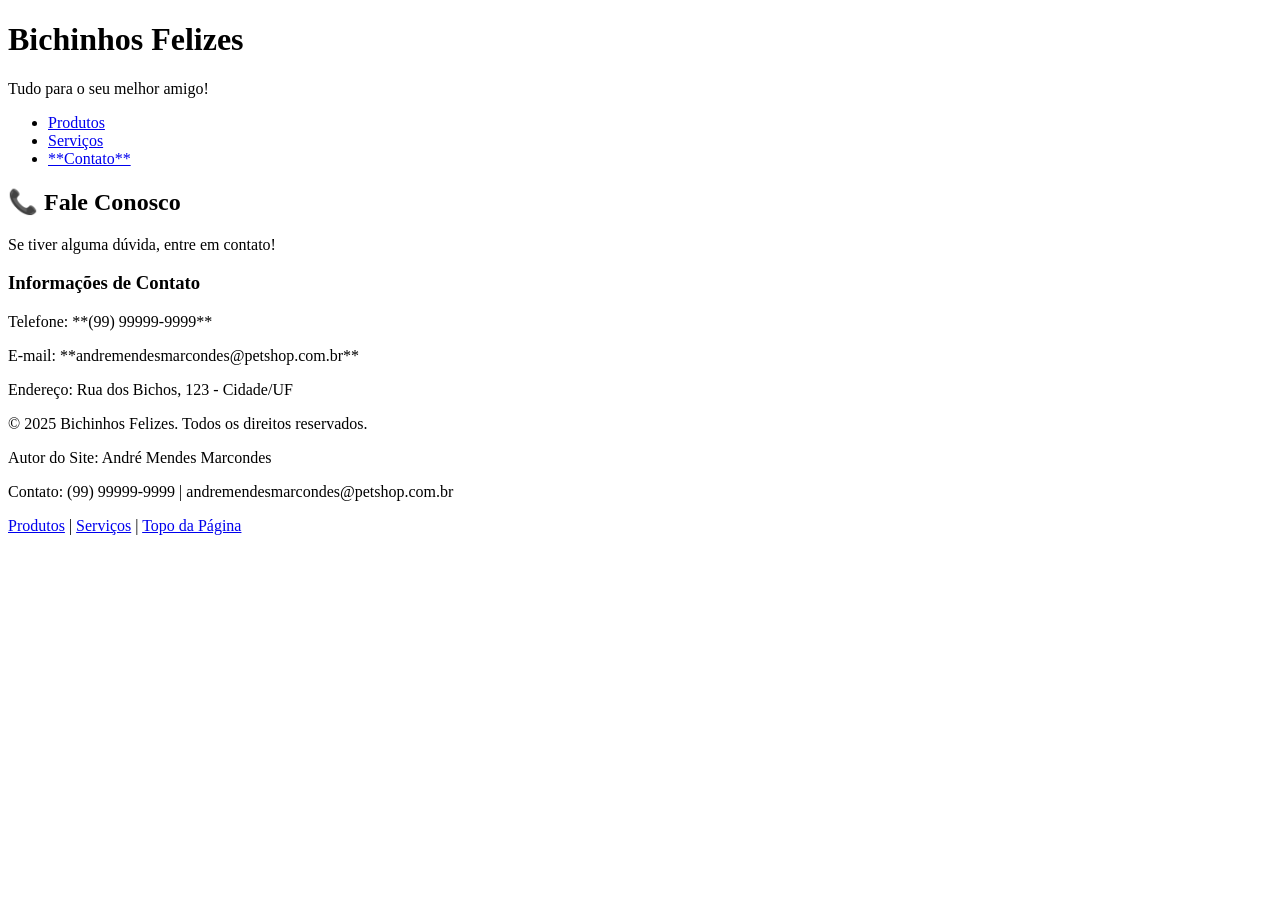
==== contato.html @ cf446f2b "alteracao arquivos" ====
<!DOCTYPE html>
<html lang="pt-BR">
<head>
    <meta charset="UTF-8">
    <title>Bichinhos Felizes - Contato</title>
</head>
<body>

    <header>
        <h1>Bichinhos Felizes</h1>
        <p>Tudo para o seu melhor amigo!</p>
        <nav>
            <ul>
                <li><a href="index.html">Produtos</a></li>
                <li><a href="servicos.html">Serviços</a></li>
                <li><a href="contato.html">**Contato**</a></li>
            </ul>
        </nav>
    </header>

    <main>
        
        <section id="contato-info">
            <h2>📞 Fale Conosco</h2>
            
            <p>Se tiver alguma dúvida, entre em contato!</p>
            
            <div>
                <h3>Informações de Contato</h3>
                <p>Telefone: **(99) 99999-9999**</p>
                <p>E-mail: **andremendesmarcondes@petshop.com.br**</p>
                <p>Endereço: Rua dos Bichos, 123 - Cidade/UF</p>
            </div>
            
        </section>

    </main>

    <footer>
        <p>&copy; 2025 Bichinhos Felizes. Todos os direitos reservados.</p>
        <p>Autor do Site: André Mendes Marcondes</p>
        <p>Contato: (99) 99999-9999 | andremendesmarcondes@petshop.com.br</p>
        <nav>
             <a href="index.html">Produtos</a> | 
             <a href="servicos.html">Serviços</a> |
             <a href="#topo">Topo da Página</a>
        </nav>
    </footer>

</body>
</html>
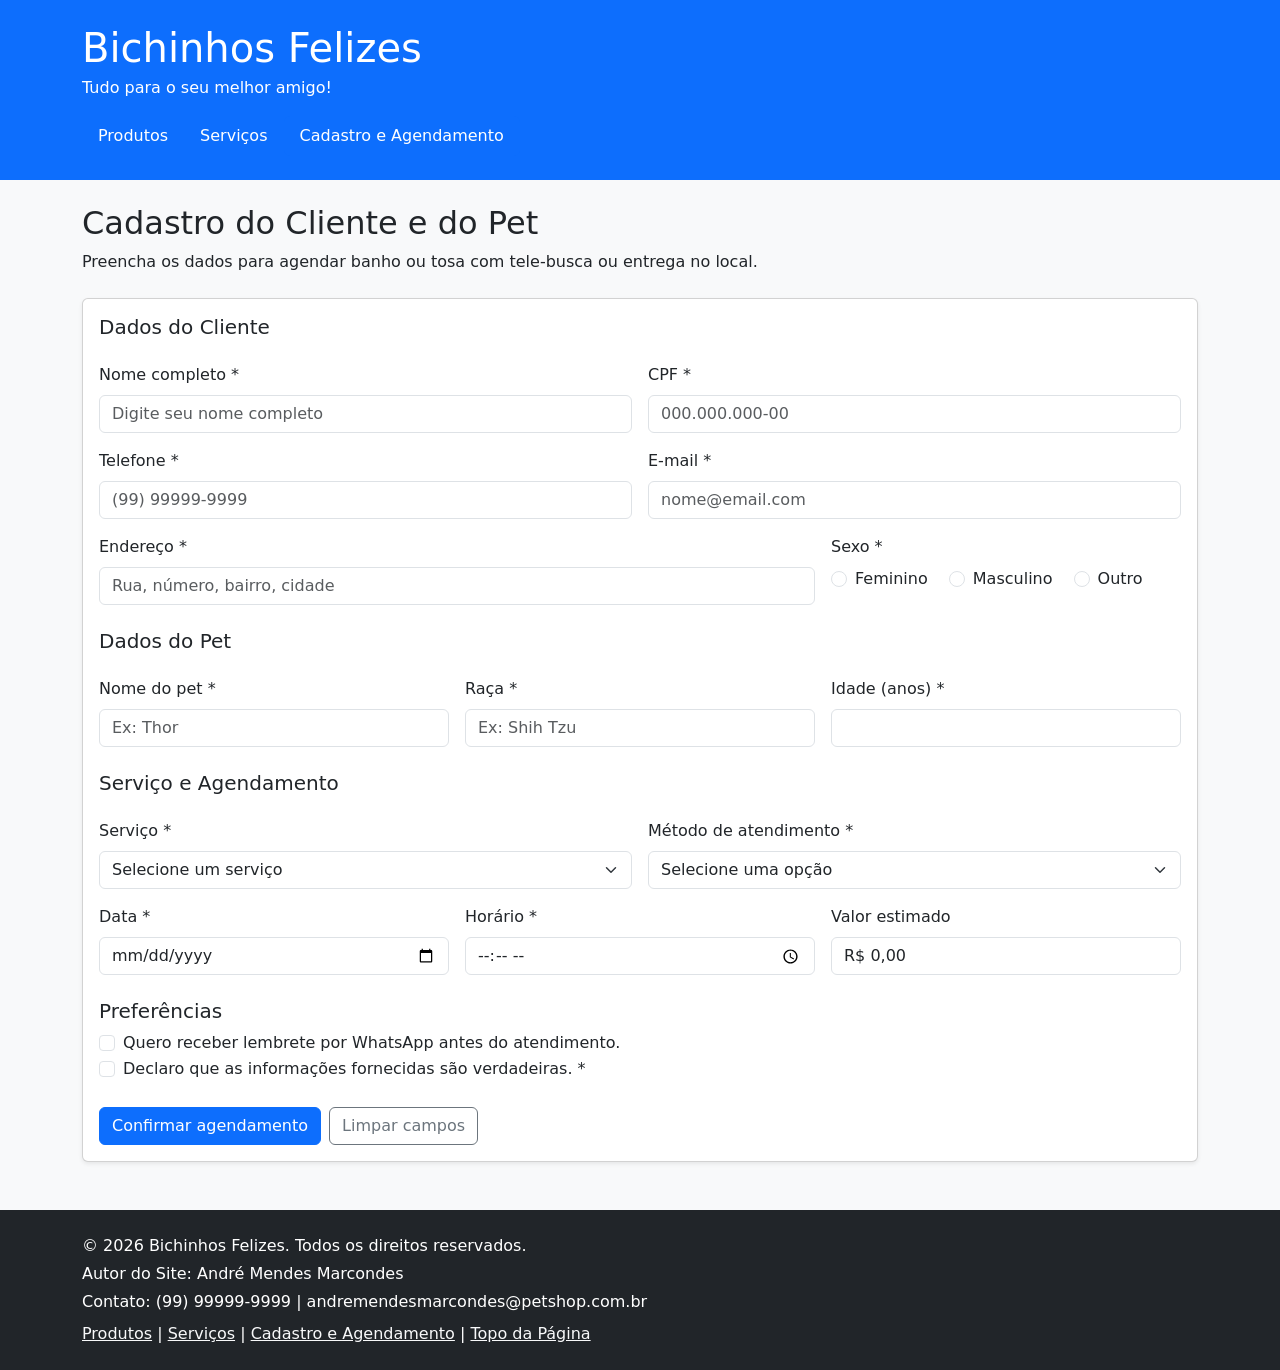
==== commit 4ee7963a: "fase 2" ====
--- a/contato.html
+++ b/contato.html
@@ -2,50 +2,170 @@
 <html lang="pt-BR">
 <head>
     <meta charset="UTF-8">
-    <title>Bichinhos Felizes - Contato</title>
+    <meta name="viewport" content="width=device-width, initial-scale=1">
+    <title>Bichinhos Felizes - Cadastro e Agendamento</title>
+    <link href="https://cdn.jsdelivr.net/npm/bootstrap@5.3.3/dist/css/bootstrap.min.css" rel="stylesheet">
+    <link rel="stylesheet" href="css/styles.css">
 </head>
-<body>
-
-    <header>
-        <h1>Bichinhos Felizes</h1>
-        <p>Tudo para o seu melhor amigo!</p>
-        <nav>
-            <ul>
-                <li><a href="index.html">Produtos</a></li>
-                <li><a href="servicos.html">Serviços</a></li>
-                <li><a href="contato.html">**Contato**</a></li>
-            </ul>
-        </nav>
+<body id="topo">
+    <header class="bg-primary text-white py-4 mb-4">
+        <div class="container">
+            <h1 class="mb-1">Bichinhos Felizes</h1>
+            <p class="mb-3">Tudo para o seu melhor amigo!</p>
+            <nav aria-label="Menu principal">
+                <ul class="nav nav-pills">
+                    <li class="nav-item"><a class="nav-link text-white" href="index.html">Produtos</a></li>
+                    <li class="nav-item"><a class="nav-link text-white" href="servicos.html">Serviços</a></li>
+                    <li class="nav-item"><a class="nav-link active" href="contato.html" aria-current="page">Cadastro e Agendamento</a></li>
+                </ul>
+            </nav>
+        </div>
     </header>
 
-    <main>
-        
-        <section id="contato-info">
-            <h2>📞 Fale Conosco</h2>
-            
-            <p>Se tiver alguma dúvida, entre em contato!</p>
-            
-            <div>
-                <h3>Informações de Contato</h3>
-                <p>Telefone: **(99) 99999-9999**</p>
-                <p>E-mail: **andremendesmarcondes@petshop.com.br**</p>
-                <p>Endereço: Rua dos Bichos, 123 - Cidade/UF</p>
-            </div>
-            
+    <main class="container">
+        <section class="mb-4">
+            <h2>Cadastro do Cliente e do Pet</h2>
+            <p>Preencha os dados para agendar banho ou tosa com tele-busca ou entrega no local.</p>
         </section>
 
+        <section class="card shadow-sm mb-5">
+            <div class="card-body">
+                <form id="form-agendamento" novalidate>
+                    <fieldset class="mb-4">
+                        <legend class="h5">Dados do Cliente</legend>
+                        <div class="row g-3">
+                            <div class="col-md-6">
+                                <label for="nomeCliente" class="form-label">Nome completo *</label>
+                                <input type="text" class="form-control" id="nomeCliente" name="nomeCliente" placeholder="Digite seu nome completo" required>
+                            </div>
+                            <div class="col-md-6">
+                                <label for="cpfCliente" class="form-label">CPF *</label>
+                                <input type="text" class="form-control" id="cpfCliente" name="cpfCliente" maxlength="14" placeholder="000.000.000-00" required>
+                            </div>
+                            <div class="col-md-6">
+                                <label for="telefoneCliente" class="form-label">Telefone *</label>
+                                <input type="tel" class="form-control" id="telefoneCliente" name="telefoneCliente" placeholder="(99) 99999-9999" required>
+                            </div>
+                            <div class="col-md-6">
+                                <label for="emailCliente" class="form-label">E-mail *</label>
+                                <input type="email" class="form-control" id="emailCliente" name="emailCliente" placeholder="nome@email.com" required>
+                            </div>
+                            <div class="col-md-8">
+                                <label for="enderecoCliente" class="form-label">Endereço *</label>
+                                <input type="text" class="form-control" id="enderecoCliente" name="enderecoCliente" placeholder="Rua, número, bairro, cidade" required>
+                            </div>
+                            <div class="col-md-4">
+                                <label class="form-label d-block">Sexo *</label>
+                                <div class="form-check form-check-inline">
+                                    <input class="form-check-input" type="radio" name="sexoCliente" id="sexoF" value="Feminino" required>
+                                    <label class="form-check-label" for="sexoF">Feminino</label>
+                                </div>
+                                <div class="form-check form-check-inline">
+                                    <input class="form-check-input" type="radio" name="sexoCliente" id="sexoM" value="Masculino" required>
+                                    <label class="form-check-label" for="sexoM">Masculino</label>
+                                </div>
+                                <div class="form-check form-check-inline">
+                                    <input class="form-check-input" type="radio" name="sexoCliente" id="sexoOutro" value="Outro" required>
+                                    <label class="form-check-label" for="sexoOutro">Outro</label>
+                                </div>
+                            </div>
+                        </div>
+                    </fieldset>
+
+                    <fieldset class="mb-4">
+                        <legend class="h5">Dados do Pet</legend>
+                        <div class="row g-3">
+                            <div class="col-md-4">
+                                <label for="nomePet" class="form-label">Nome do pet *</label>
+                                <input type="text" class="form-control" id="nomePet" name="nomePet" placeholder="Ex: Thor" required>
+                            </div>
+                            <div class="col-md-4">
+                                <label for="racaPet" class="form-label">Raça *</label>
+                                <input type="text" class="form-control" id="racaPet" name="racaPet" placeholder="Ex: Shih Tzu" required>
+                            </div>
+                            <div class="col-md-4">
+                                <label for="idadePet" class="form-label">Idade (anos) *</label>
+                                <input type="number" class="form-control" id="idadePet" name="idadePet" min="0" max="30" required>
+                            </div>
+                        </div>
+                    </fieldset>
+
+                    <fieldset class="mb-4">
+                        <legend class="h5">Serviço e Agendamento</legend>
+                        <div class="row g-3">
+                            <div class="col-md-6">
+                                <label for="servico" class="form-label">Serviço *</label>
+                                <select id="servico" name="servico" class="form-select" required>
+                                    <option value="">Selecione um serviço</option>
+                                    <option value="Banho">Banho - R$ 60,00</option>
+                                    <option value="Tosa">Tosa - R$ 75,00</option>
+                                </select>
+                            </div>
+                            <div class="col-md-6">
+                                <label for="metodoAgendamento" class="form-label">Método de atendimento *</label>
+                                <select id="metodoAgendamento" name="metodoAgendamento" class="form-select" required>
+                                    <option value="">Selecione uma opção</option>
+                                    <option value="Tele-busca">Tele-busca (taxa de R$ 15,00)</option>
+                                    <option value="Entrega no local">Entrega do pet no local</option>
+                                </select>
+                            </div>
+                            <div class="col-md-4">
+                                <label for="dataAgendamento" class="form-label">Data *</label>
+                                <input type="date" class="form-control" id="dataAgendamento" name="dataAgendamento" required>
+                            </div>
+                            <div class="col-md-4">
+                                <label for="horaAgendamento" class="form-label">Horário *</label>
+                                <input type="time" class="form-control" id="horaAgendamento" name="horaAgendamento" required>
+                            </div>
+                            <div class="col-md-4">
+                                <label for="estimativa" class="form-label">Valor estimado</label>
+                                <input type="text" class="form-control" id="estimativa" value="R$ 0,00" readonly aria-live="polite">
+                            </div>
+                        </div>
+                    </fieldset>
+
+                    <fieldset class="mb-4">
+                        <legend class="h5">Preferências</legend>
+                        <div class="form-check">
+                            <input class="form-check-input" type="checkbox" id="lembrete" name="lembrete">
+                            <label class="form-check-label" for="lembrete">
+                                Quero receber lembrete por WhatsApp antes do atendimento.
+                            </label>
+                        </div>
+                        <div class="form-check">
+                            <input class="form-check-input" type="checkbox" id="aceiteTermos" name="aceiteTermos" required>
+                            <label class="form-check-label" for="aceiteTermos">
+                                Declaro que as informações fornecidas são verdadeiras. *
+                            </label>
+                        </div>
+                    </fieldset>
+
+                    <div class="d-flex gap-2">
+                        <button type="submit" class="btn btn-primary">Confirmar agendamento</button>
+                        <button type="reset" class="btn btn-outline-secondary">Limpar campos</button>
+                    </div>
+                </form>
+            </div>
+        </section>
+
+        <section id="resultadoAgendamento" class="alert alert-success d-none" role="alert" aria-live="assertive"></section>
     </main>
 
-    <footer>
-        <p>&copy; 2025 Bichinhos Felizes. Todos os direitos reservados.</p>
-        <p>Autor do Site: André Mendes Marcondes</p>
-        <p>Contato: (99) 99999-9999 | andremendesmarcondes@petshop.com.br</p>
-        <nav>
-             <a href="index.html">Produtos</a> | 
-             <a href="servicos.html">Serviços</a> |
-             <a href="#topo">Topo da Página</a>
-        </nav>
+    <footer class="bg-dark text-white py-4 mt-5">
+        <div class="container">
+            <p class="mb-1">&copy; 2026 Bichinhos Felizes. Todos os direitos reservados.</p>
+            <p class="mb-1">Autor do Site: André Mendes Marcondes</p>
+            <p class="mb-2">Contato: (99) 99999-9999 | andremendesmarcondes@petshop.com.br</p>
+            <nav aria-label="Navegação do rodapé">
+                <a class="link-light" href="index.html">Produtos</a> |
+                <a class="link-light" href="servicos.html">Serviços</a> |
+                <a class="link-light" href="contato.html">Cadastro e Agendamento</a> |
+                <a class="link-light" href="#topo">Topo da Página</a>
+            </nav>
+        </div>
     </footer>
 
+    <script src="https://cdn.jsdelivr.net/npm/bootstrap@5.3.3/dist/js/bootstrap.bundle.min.js"></script>
+    <script src="js/main.js"></script>
 </body>
 </html>
--- a/css/styles.css
+++ b/css/styles.css
@@ -0,0 +1,36 @@
+body {
+    background-color: #f8f9fa;
+}
+
+.carousel-image {
+    height: 360px;
+    object-fit: cover;
+}
+
+.card-image {
+    height: 220px;
+    object-fit: cover;
+}
+
+.price {
+    color: #0d6efd;
+}
+
+.nav-link:focus,
+.form-control:focus,
+.form-select:focus,
+.btn:focus {
+    outline: 3px solid #ffc107;
+    outline-offset: 2px;
+}
+
+footer a:hover,
+footer a:focus {
+    text-decoration: underline;
+}
+
+@media (max-width: 768px) {
+    .carousel-image {
+        height: 240px;
+    }
+}
